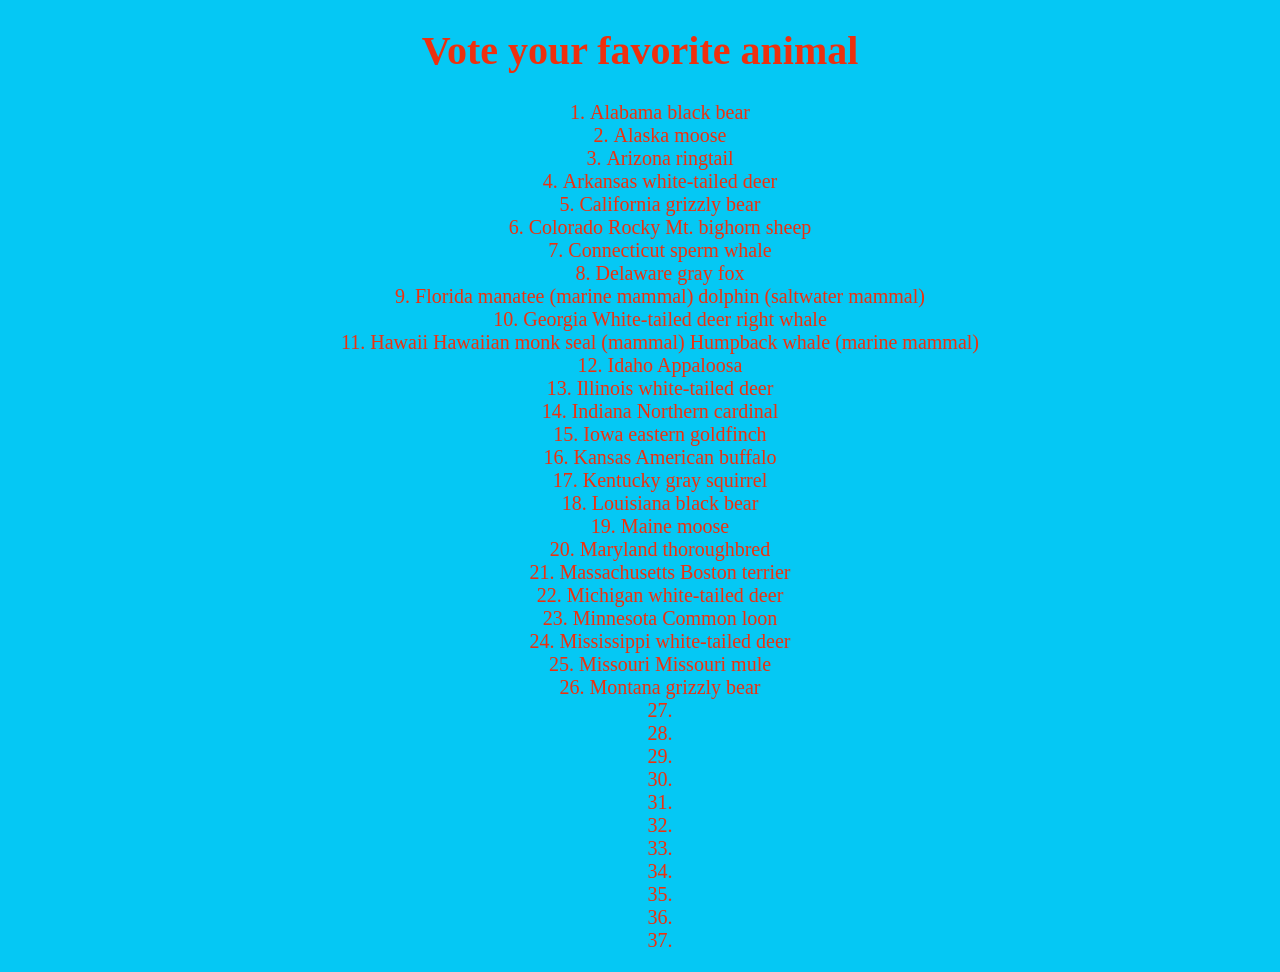
==== vote.html @ 41eef17d "whats up" ====
<!DOCTYPE html>
<html>
    <head>
        <title>Vote For Wildlife</title>
        <link rel="stylesheet" href="vote-style.css">
    </head>
    <body>
        <h1>Vote your favorite animal</h1>
        <ol class="animal-list">
            <li>Alabama	black bear</li>
            <li>Alaska	moose</li>
            <li>Arizona	ringtail</li>
            <li>Arkansas	white-tailed deer</li>
            <li>California	grizzly bear</li>
            <li>Colorado	Rocky Mt. bighorn sheep</li>
            <li>	Connecticut	sperm whale</li>
            <li>Delaware	gray fox</li>
            <li>Florida	manatee (marine mammal)
dolphin (saltwater mammal)</li>
            <li>Georgia	White-tailed deer
right whale</li>
            <li>	Hawaii	Hawaiian monk seal (mammal)
Humpback whale (marine mammal)</li>
            <li>Idaho	Appaloosa</li>
            <li>Illinois	white-tailed deer</li>
            <li>Indiana	Northern cardinal</li>
            <li>	Iowa	eastern goldfinch</li>
            <li>Kansas	American buffalo</li>
            <li>	Kentucky	gray squirrel</li>
            <li>	Louisiana	black bear</li>
            <li>	Maine	moose</li>
            <li>	Maryland	thoroughbred</li>
            <li>Massachusetts	Boston terrier</li>
            <li>	Michigan	white-tailed deer</li>
            <li>	Minnesota	Common loon</li>
            <li>Mississippi	white-tailed deer</li>
            <li>Missouri	Missouri mule</li>
            <li>	Montana	grizzly bear</li>
           <li></li>
           <li></li>
           <li></li>
           <li></li>
           <li></li>
           <li></li>
           <li></li>
           <li></li>
           <li></li>
           <li></li>
           <li></li>
        </ol>
    </body>
</html>
---- vote-style.css ----
body {
    background-color: #05c8f4;
    color: rgb(238, 48, 14);
    text-align: center;
    font-size: 20px;
    font-family:'Times New Roman', Times, serif;
}

.animal-list {
    list-style-position: inside;
    text-align: center;
}
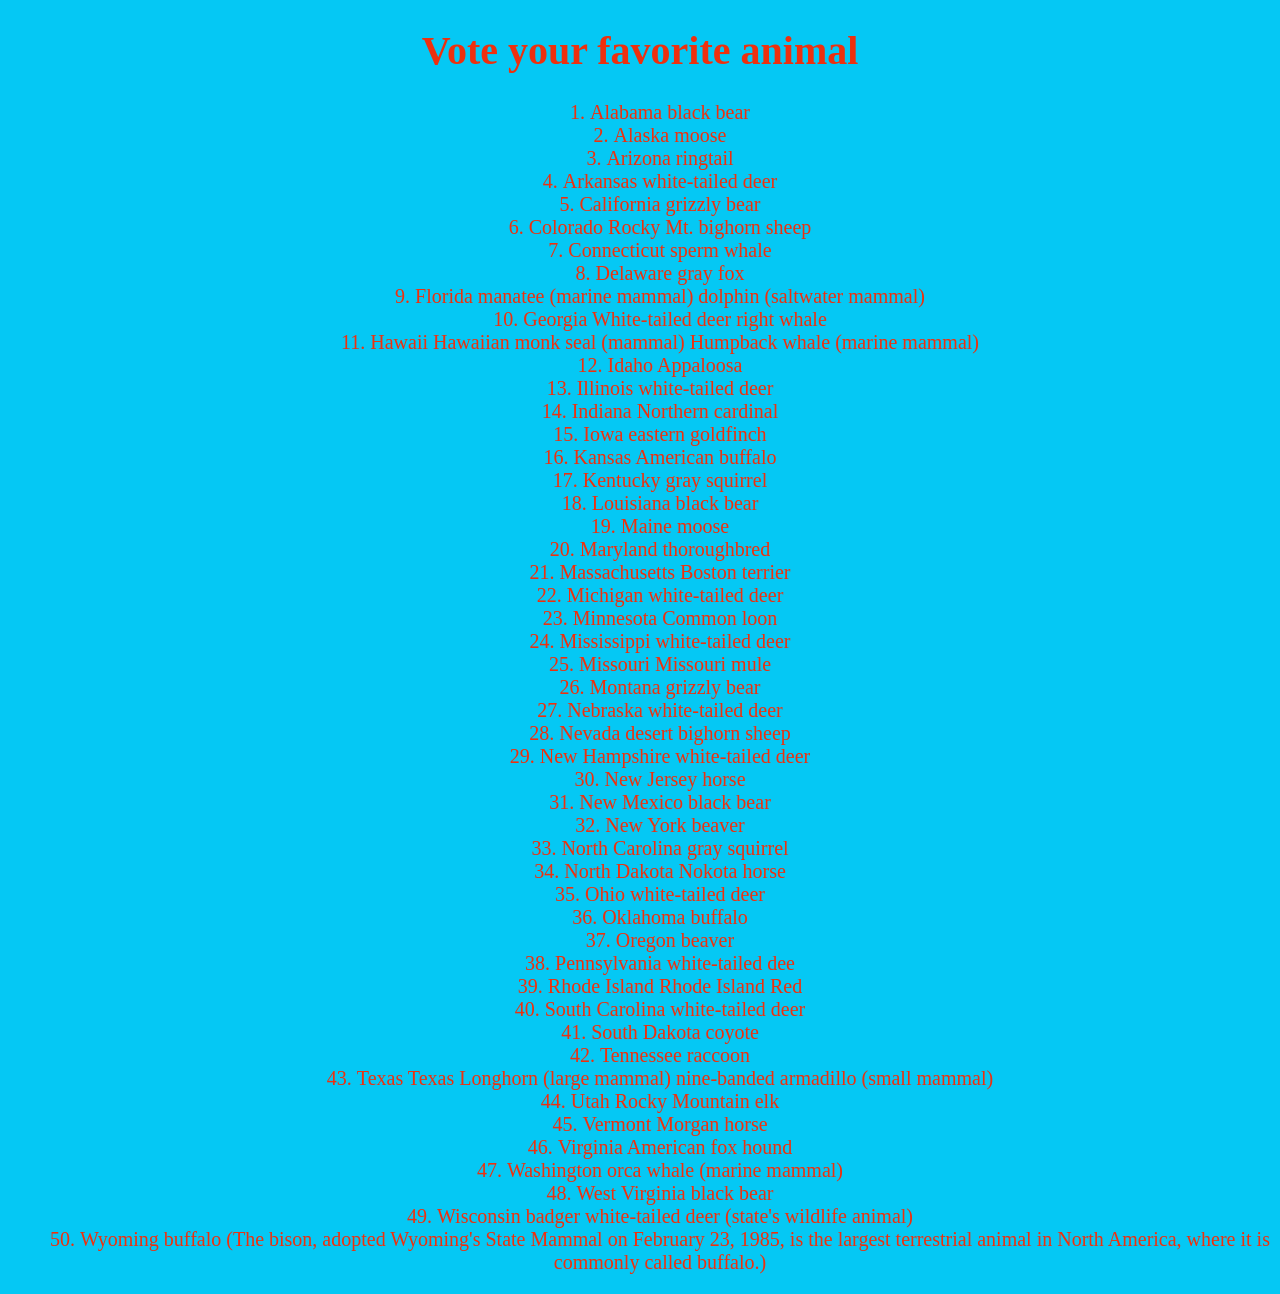
==== commit f629d766: "hi" ====
--- a/vote.html
+++ b/vote.html
@@ -36,17 +36,34 @@
             <li>Mississippi	white-tailed deer</li>
             <li>Missouri	Missouri mule</li>
             <li>	Montana	grizzly bear</li>
-           <li></li>
-           <li></li>
-           <li></li>
-           <li></li>
-           <li></li>
-           <li></li>
-           <li></li>
-           <li></li>
-           <li></li>
-           <li></li>
-           <li></li>
+           <li>	Nebraska	white-tailed deer</li>
+           <li>	Nevada	desert bighorn sheep</li>
+           <li>	New Hampshire	white-tailed deer</li>
+           <li>	New Jersey	horse</li>
+           <li>New Mexico	black bear</li>
+           <li>	New York	beaver</li>
+           <li>North Carolina	gray squirrel</li>
+           <li>North Dakota	Nokota horse</li>
+           <li>	Ohio	white-tailed deer</li>
+           <li>Oklahoma	buffalo</li>
+           <li>	Oregon	beaver</li>
+           <li>	Pennsylvania	white-tailed dee</li>
+           <li>	Rhode Island	Rhode Island Red</li>
+           <li>	South Carolina	white-tailed deer</li>
+           <li>	South Dakota	coyote</li>
+           <li>	Tennessee	raccoon</li>
+           <li>	Texas	Texas Longhorn (large mammal)
+nine-banded armadillo (small mammal)</li>
+           <li>Utah	Rocky Mountain elk</li>
+           <li>	Vermont	Morgan horse</li>
+           <li>Virginia	American fox hound</li>
+           <li>Washington	orca whale (marine mammal)</li>
+           <li>	West Virginia	black bear</li>
+           <li>	Wisconsin	badger
+
+white-tailed deer (state's wildlife animal)</li>
+           <li>	Wyoming	buffalo
+(The bison, adopted Wyoming's State Mammal on February 23, 1985, is the largest terrestrial animal in North America, where it is commonly called buffalo.)</li>
         </ol>
     </body>
 </html>
